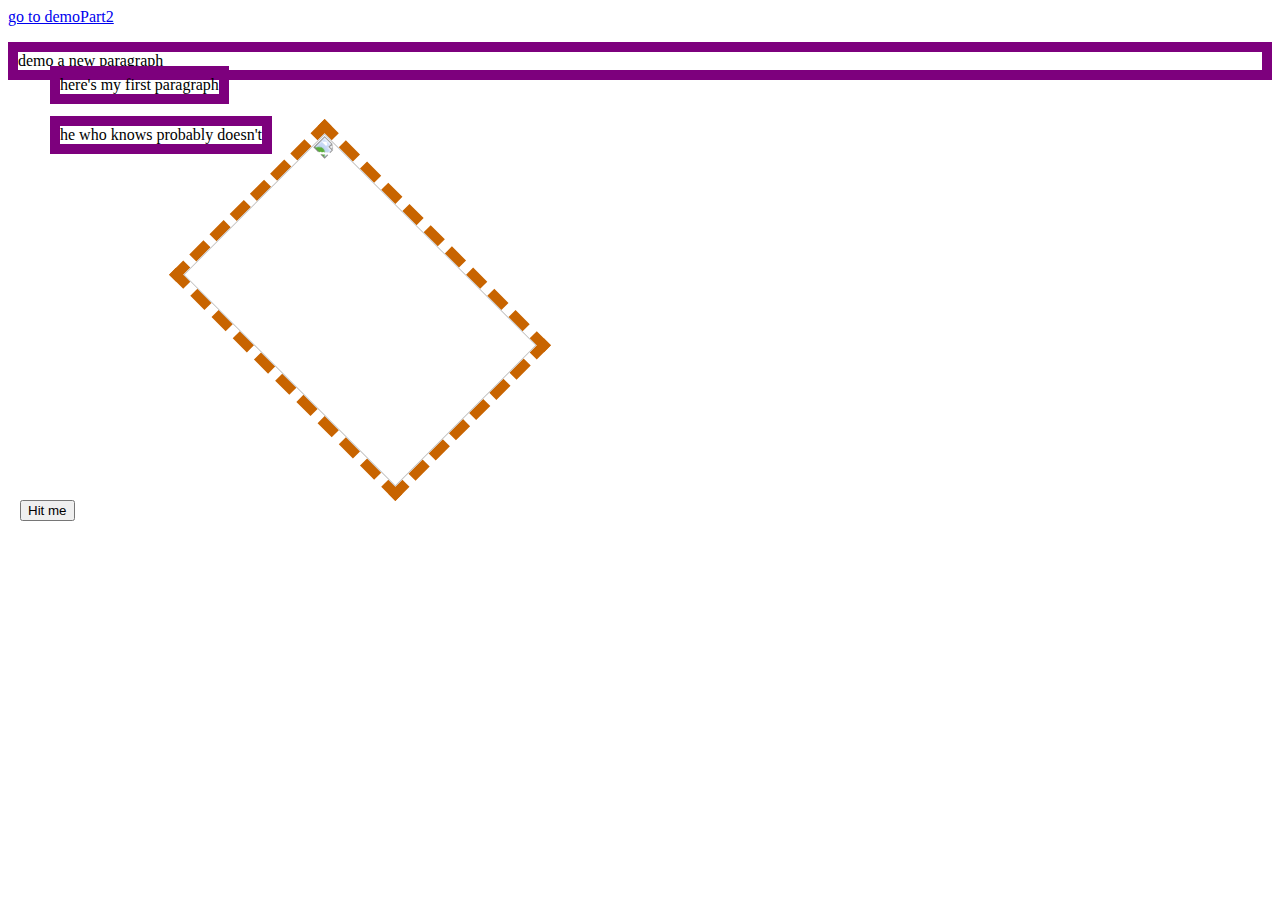
==== demo_9.2 (2).html @ a8700485 "1st commit" ====
<!DOCTYPE html>
<html>
<head>
<title>demo_9.2</title>
<img src="cowpic5.jpg" id="img1">
<a href="demoPart2.html">go to demoPart2 </a>
<link rel="stylesheet" type="text/css" href="style.css">
</head>

<body onkeypress=letter()">
<p id="par1">here's my first paragraph</p>
<p id="par2">he who knows probably doesn't</p>
<p>demo a new paragraph</p>
<button id="but1" onclick="myFunc()">Hit me</button>

</body>
<script>
let p1,image1;
let rot=5;

function myFunc(){
p1=document.getElementById("par1");
p1.innerHTML="Wow you hit the button!";
image1=document.getElementById("img1");
let strot=rot+"deg";
image1.style.transform="rotate("+strot+")";
image.style.left=rot+"px";
rot=rot+18;
}

function letter()(
let dog;
dog=event.key;
p1.innerHTML=dog;

</script>



</html>
---- style.css ----
p {border:10px rgb(125,0,125) solid;}
 #par1  {position:absolute;left:50px;top:50px;}
  #par2  {position:absolute;left:50px;top:100px;}
#img1{position:absolute;left:200px;top:200px;border:10px rgb(200,100,0) dashed;
width:300px;height:200px;transform:rotate(45deg);}
#but1{position:absolute;left:20px;top:500px;}
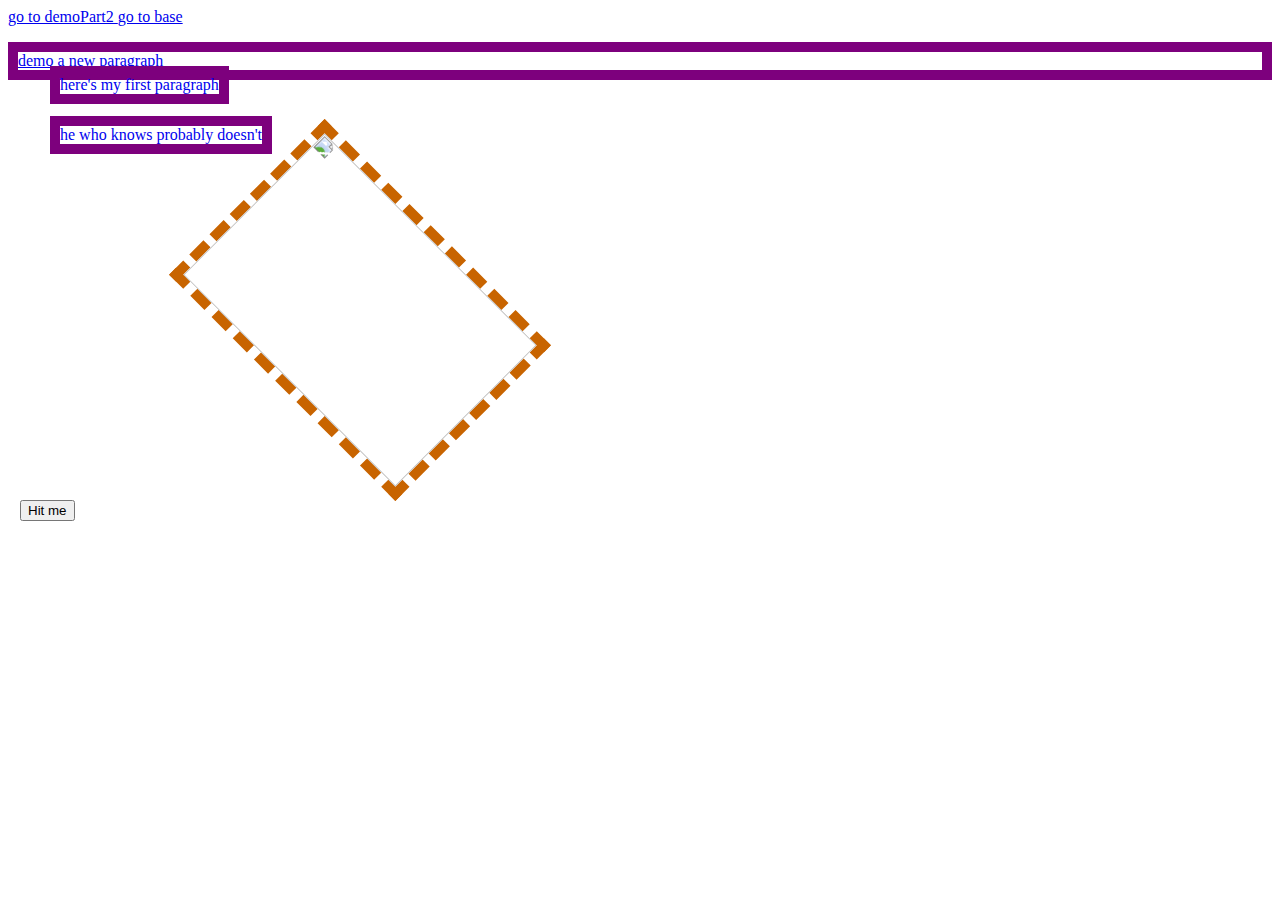
==== commit 4344ce21: "Update demo_9.2 (2).html" ====
--- a/demo_9.2 (2).html
+++ b/demo_9.2 (2).html
@@ -4,6 +4,7 @@
 <title>demo_9.2</title>
 <img src="cowpic5.jpg" id="img1">
 <a href="demoPart2.html">go to demoPart2 </a>
+  <a href="index.html">go to base</html>
 <link rel="stylesheet" type="text/css" href="style.css">
 </head>
 
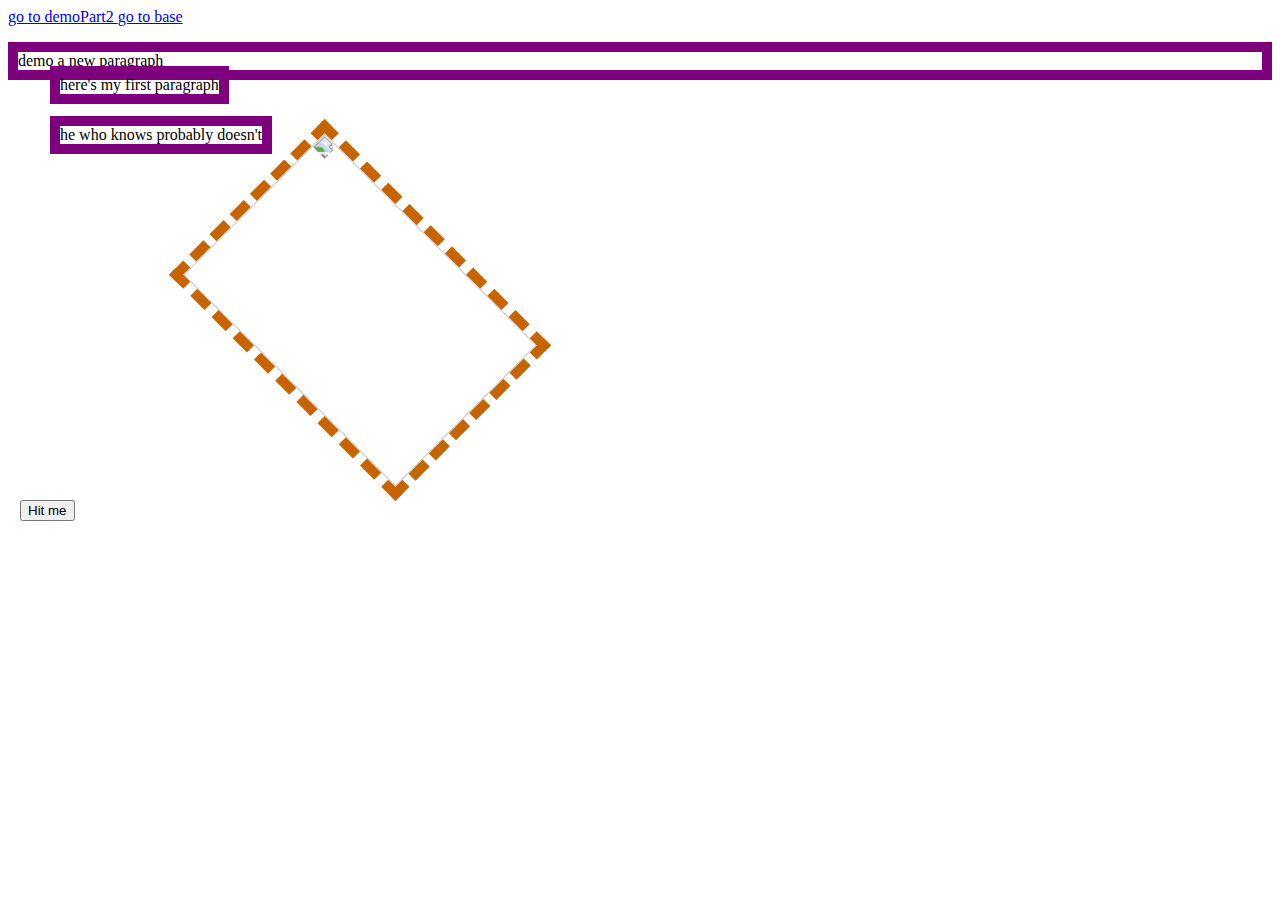
==== commit b198afe8: "Update demo_9.2 (2).html" ====
--- a/demo_9.2 (2).html
+++ b/demo_9.2 (2).html
@@ -4,7 +4,7 @@
 <title>demo_9.2</title>
 <img src="cowpic5.jpg" id="img1">
 <a href="demoPart2.html">go to demoPart2 </a>
-  <a href="index.html">go to base</html>
+  <a href="index.html">go to base</a>
 <link rel="stylesheet" type="text/css" href="style.css">
 </head>
 
